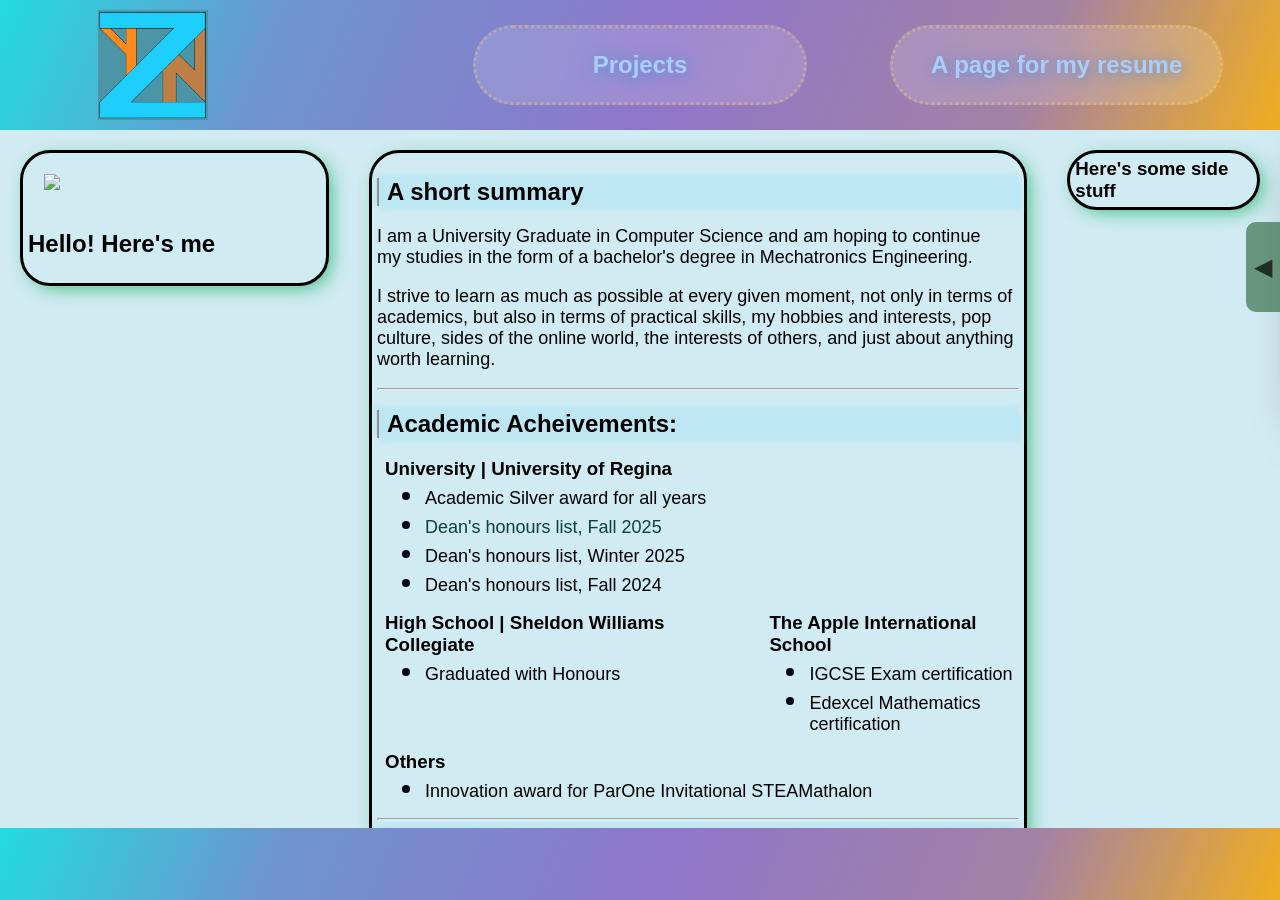
==== index.html @ 122cd5e5 "Quick add and test" ====
<!DOCTYPE html>
<html>

<head>
    <title>Yazan Info</title>
    <link rel="stylesheet" href="style.css">
</head>

<body>
    <header>
        <div class="logo">
            <img src="Images/BlueOrange.png" alt="YZN" class="logo_img">
        </div>

        <div class="drop_down header_btn">
            <a>
                <button class="projects">
                    Projects
                    <!-- <table>
                        <td></td>
                    </table> -->
                </button>
            </a>
        </div>

        <div class="header_btn">
            <a href="resume.html">
                <button>
                    A page for my resume
                </button>
            </a>
        </div>

    </header>

    <main class="information">
        <section class="image">

            <div>
                <img src="Images/border.svg">
            </div>
            
            <h1> Hello! Here's me  </h1>

        </section>

        <section class="info">
            <h2 class="custom_header"> A short summary </h2>
            <div class="summary">
                <p> 
                    I am a University Graduate in Computer Science and am hoping to continue <br> 
                    my studies in the form of a bachelor's degree in Mechatronics Engineering.
                </p>
                <p>
                    I strive to learn as much as possible at every given moment, not only in terms of academics, 
                    but also in terms of practical skills, my hobbies and interests, pop culture, sides of the online world, 
                    the interests of others, and just about anything worth learning.  
                </p>
            </div>
            <hr>
            <h2 class="custom_header"> Academic Acheivements: </h2>
            <div class="indented">
                <h3> University | University of Regina</h3>
                <ul>
                    <li>
                            Academic Silver award for all years
                    </li>    
                    <li>
                        <a href="">
                            Dean's honours list, Fall 2025
                        </a>
                    </li>
                    <li>
                        <a href="https://www.uregina.ca/science/deans-honours-lists/2025-winter.html#fact_1_1">
                            Dean's honours list, Winter 2025
                        </a>
                    </li>
                    <li> 
                        <a href="https://www.uregina.ca/science/deans-honours-lists/2024-fall.html">
                            Dean's honours list, Fall 2024
                        </a>
                    </li>
                </ul>
                <div class="highschool">
                    <div>
                        <h3> High School | Sheldon Williams Collegiate </h3>
                        <ul>
                            <li> Graduated with Honours </li>
                        </ul>
                    </div>
                    <div>
                        <h3> The Apple International School </h3>
                        <ul>
                            <li> IGCSE Exam certification </li>
                            <li> Edexcel Mathematics certification </li>
                        </ul>
                    </div>
                </div>

                <h3> Others </h3>
                <ul>
                    <li> Innovation award for ParOne Invitational STEAMathalon </li>
                </ul>
            </div>
            <hr>
            <h3 class="custom_header"> My skills: </h3>
            <div class="skills">
                <div class="general">
                    <h4> &nbsp;&nbsp;General: </h4>
                        <ul>
                            <li>Critical Thinking</li>
                            <li>Leadership skills</li>
                            <li>Detail-oriented</li>
                            <li>Fast learner</li>
                            <li>Multitasking</li>
                            <li>Excellent Communication</li>
                            <li>Technical Computer oriented skills</li>
                            <!-- <li></li> -->
                        </ul>
                </div>

                <div class="specific">
                    <h4> &nbsp;&nbsp;Specific: </h4>
                        <ul>
                            <li>C++, Python, HTML, CSS, JS, SQL Programming</li>
                            <li>Arduino programming</li>
                            <li>Electronics </li>
                            <li>90+ WPM</li>
                            <li>Git & Github</li>
                        </ul>
                </div>
            </div>
            <hr>
            <h3 class="custom_header">My interests:</h3>
            <div class="interests">
                <div class="list1">
                    <ul>
                        <li>Cubing</li>
                        <li>Learning</li>
                    </ul>
                </div>

                <div class="list2">
                    <ul>
                        <li>Computer Networking</li>
                        <li></li>
                    </ul>
                </div>

                <div class="list3">
                    <ul>
                        <li>Open world games</li>
                    </ul>
                </div>
            </div>

        </section>

        <section class="side">
            <h3> Here's some side stuff </h3>

        <!-- </section> -->
        <!--  -->
        <!-- <section> -->

        </section>
    </main>

    <div class="dock">

        <div class="dock-bg"></div>
        <div class="dock-row">

            <a href="https://github.com/Digital-Souls/Digital-Souls.github.io" target="_blank">
                <div class="dock-icon github">
                    <svg viewBox="0 0 24 24" fill="currentColor">
                        <path d="M12 0c-6.626 0-12 5.373-12 12 0 5.302 3.438 9.8 8.207 
                        11.387.599.111.793-.261.793-.577v-2.234c-3.338.726-4.033-1.416-4.033-1.416-.546-1.387-1.333-1.756-1.333-1.756-1.089-.745.083-.729.083-.729 
                        1.205.084 1.839 1.237 1.839 1.237 1.07 1.834 2.807 1.304 3.492.997.107-.775.418-1.305.762-1.604-2.665-.305-5.467-1.334-5.467-5.931 
                        0-1.311.469-2.381 1.236-3.221-.124-.303-.535-1.524.117-3.176 0 0 1.008-.322 3.301 1.23.957-.266 1.983-.399 3.003-.404 1.02.005 
                        2.047.138 3.006.404 2.291-1.552 3.297-1.23 3.297-1.23.653 1.653.242 2.874.118 3.176.77.84 1.235 1.911 1.235 3.221 0 4.609-2.807 
                        5.624-5.479 5.921.43.372.823 1.102.823 2.222v3.293c0 .319.192.694.801.576 4.765-1.589 8.199-6.086 8.199-11.386 0-6.627-5.373-12-12-12z"></path>
                    </svg>
                </div>
            </a>

            <a href="" target="_blank">
                <div class="dock-icon linkedin">
                    <svg viewBox="0 0 24 24" fill="currentColor">
                        <path d="M20.447 20.452h-3.554v-5.569c0-1.328-.027-3.037-1.852-3.037-1.853 0-2.136 1.445-2.136 2.939v5.667H9.351V9h3.414v1.561h.046c.477-.9 
                        1.637-1.85 3.37-1.85 3.601 0 4.267 2.37 4.267 5.455v6.286zM5.337 7.433c-1.144 0-2.063-.926-2.063-2.065 0-1.138.92-2.063 2.063-2.063 1.14 0
                        2.064.925 2.064 2.063 0 1.139-.925 2.065-2.064 2.065zm1.782 13.019H3.555V9h3.564v11.452zM22.225 0H1.771C.792 0 0 .774 0 1.729v20.542C0 
                        23.227.792 24 1.771 24h20.451C23.2 24 24 23.227 24 22.271V1.729C24 .774 23.2 0 22.222 0h.003z"></path>
                    </svg>
                </div>
            </a>

            <a href="" target="_blank">
                <div class="dock-icon youtube">
                    <svg viewBox="0 0 24 24" fill="currentColor">
                        <path d="M23.498 6.186a3.016 3.016 0 0 0-2.122-2.136C19.505 3.545 12 3.545 12 3.545s-7.505 0-9.377.505A3.017 3.017 0 0 0 .502 6.186C0 8.07 
                        0 12 0 12s0 3.93.502 5.814a3.016 3.016 0 0 0 2.122 2.136c1.871.505 9.376.505 9.376.505s7.505 0 9.377-.505a3.015 3.015 0 0 0 2.122-2.136C24 
                        15.93 24 12 24 12s0-3.93-.502-5.814zM9.545 15.568V8.432L15.818 12l-6.273 3.568z"></path>
                    </svg>
                </div>
            </a>

            <a href="" target="_blank">
                <div class="dock-icon discord">
                    <svg viewBox="0 0 24 24" fill="currentColor">
                        <path d="M20.317 4.3698a19.7913 19.7913 0 00-4.8851-1.5152.0741.0741 0 00-.0785.0371c-.211.3753-.4447.8648-.6083 1.2495-1.8447-.2762-3.68-.2762-5.4868 
                        0-.1636-.3933-.4058-.8742-.6177-1.2495a.077.077 0 00-.0785-.037 19.7363 19.7363 0 00-4.8852 1.515.0699.0699 0 00-.0321.0277C.5334 9.0458-.319 
                        13.5799.0992 18.0578a.0824.0824 0 00.0312.0561c2.0528 1.5076 4.0413 2.4228 5.9929 3.0294a.0777.0777 0 00.0842-.0276c.4616-.6304.8731-1.2952 
                        1.226-1.9942a.076.076 0 00-.0416-.1057c-.6528-.2476-1.2743-.5495-1.8722-.8923a.077.077 0 01-.0076-.1277c.1258-.0943.2517-.1923.3718-.2914a.0743.0743 
                        0 01.0776-.0105c3.9278 1.7933 8.18 1.7933 12.0614 0a.0739.0739 0 01.0785.0095c.1202.099.246.1981.3728.2924a.077.077 0 01-.0066.1276 12.2986 12.2986 
                        0 01-1.873.8914.0766.0766 0 00-.0407.1067c.3604.698.7719 1.3628 1.225 1.9932a.076.076 0 00.0842.0286c1.961-.6067 3.9495-1.5219 6.0023-3.0294a.077.077 
                        0 00.0313-.0552c.5004-5.177-.8382-9.6739-3.5485-13.6604a.061.061 0 00-.0312-.0286zM8.02 15.3312c-1.1825 0-2.1569-1.0857-2.1569-2.419 0-1.3332.9555-2.4189 
                        2.157-2.4189 1.2108 0 2.1757 1.0952 2.1568 2.419-.0189 1.3332-.9555 2.4189-2.1569 2.4189zm7.9748 0c-1.1825 0-2.1569-1.0857-2.1569-2.419 
                        0-1.3332.9554-2.4189 2.1569-2.4189 1.2108 0 2.1757 1.0952 2.1568 2.419 0 1.3332-.9555 2.4189-2.1568 2.4189Z"></path>
                    </svg>
                </div>
            </a>

        </div>

    </div>

    <button class="dock-toggle">&#9664;</button>

    <footer>
        <h2></h2>

    </footer>
    <script src="indexvalidation.js"></script>
</body>

</html>
---- style.css ----
@import url('https://fonts.googleapis.com/css2?family=Archivo+Black&family=Noto+Sans:ital,wght@0,100..900;1,100..900&display=swap');

:root {
    --red: rgb(255, 0, 0);
}

/*----------------------- General stuff -----------------------*/
html, body {
    height: 100vh;
    margin: 0px;
}

body, pre {
    font-family: "Roboto", sans-serif;
    display: grid;
    font-weight: bolder;
    grid-template-rows: auto 1fr auto;
    background-color: #D1EBF2;
}

h3 {
    margin: 0;
}

p, li, pre {
    font-weight: normal;
}

p, pre {
    font-size: large;
}

.custom_header {
    padding-left: 8px;
    border-left: solid rgb(149, 143, 143) 2px;
    background-color: #b8e6f3c0;
    box-shadow: 2px 5px 5px #b8e6f3c0, -2px -5px 5px #b8e6f3c0;
}

/*----------------------- Header -----------------------*/

header {
    display: flex;
    padding: 15px;
    background: linear-gradient(112deg, rgba(35, 219, 222, 1) 0%, rgba(110, 149, 207, 1) 22%, rgba(143, 118, 201, 1) 52%, rgba(164, 130, 164, 1) 80%, rgba(240, 174, 31, 1) 100%);
    height: 100px;
}

.logo {
    flex: 1;
    color: whitesmoke;
    font-size: 20px;
    display: flex;
    justify-content: left;
    align-items: center;
}

.logo_img {
    padding-left: 20%;
    max-width: 110%;
    max-height: 110%;
}

.header h1 {
    margin-left: 5%;
    margin-right: 5%;
    background-color: rgba(220, 227, 83, 0.347);
    box-shadow: 2px 2px 50px 4px rgba(90, 22, 154, 0.348), -2px -2px 50px 4px rgba(220, 227, 83, 0.444);
    border-radius: 20px;
}

.drop_down {
    flex: 1;
}

.projects {

}

.projects_table {

}

.header_btn {
    display: flex;
    align-items: center;
    justify-content: center;
    flex: 1;
}

.header_btn button {
    font-size: x-large;
    background: rgba(255, 255, 255, 0.15);
    backdrop-filter: blur(20px);
    border: 3px rgba(255, 216, 90, 0.315) dotted;
    color: #a9cefc;
    width: 100%;
    height: 100%;
    border-radius: 50px;
    font-weight: bolder;
    text-shadow: 2px 2px 16px #548DD4;
}
.header_btn button:hover {
    background-color: rgba(0, 0, 0, 0.2);
}

.header_btn a {
    width: 80%;
    height: 80%;
}

/*----------------------- Stuff within main -----------------------*/
main {
    display: grid;
    grid-template-columns: 1.5fr 3fr 1fr;    
    overflow-y: scroll;
}

main section {
    border: 3px solid black;
    padding: 5px;
    margin: 20px;
    border-radius: 30px;
    box-shadow: 5px 5px 20px -5px rgb(40, 181, 110);
}

main section.image, .side {
    height: fit-content;
    display: grid;
    position: relative;
}

.image img {
    width: 90%;
    padding: 1em;
}

ul {
    /* list-style-type: circle; */
    margin-top: 0;
    margin-bottom: 1em;
}

.indented {
    padding-left: 0.5em;
}

li {
    font-size: large;
}

li::marker {
    font-size: 1.5em;
    color: rgb(3, 3, 27);
}

a {
    color: black;
    text-decoration: none;
    font-size: large;
}

a:link {
    color: none;
}

a:visited {
    color: rgb(9, 66, 57);
}

a:hover {
    color: darkgreen;
}

a:active {
    color: darkolivegreen;
}

.highschool {
    display: inline-flex;
    column-gap: 5em;
}

.skills {
    display: grid;
    grid-template-columns: auto auto;
}

.skills h4 {
    margin-bottom: 0.2px;
    margin-top: 0.5em;
}
.skills ul {
    margin-top: 0.2px;
}

.interests {
    display: grid;
    grid-template-columns: 1fr 1fr 1fr;
}

/*----------------------- Dock for links -----------------------*/

.dock-toggle {
    position: fixed;
    right: 0;
    z-index: 110;
    cursor: pointer;
    background-color: rgba(2, 66, 13, 0.5);
    color: rgba(0, 0, 0, 0.685);
    border: none;
    border-radius: 10px 0 0 10px;
    height: 10%;
    padding: 8px;
    font-size: 24px;
    transition: opacity 0.3s ease;
}

.dock {
    position: fixed;
    display: inline-flex;
    top: 15%;
    right: -100px;
    flex-direction: column;
    gap: 8px;
    transition: right 0.3s ease;
    z-index: 100;
}
.dock.active {
    right: 0;
}
.dock.active + .dock-toggle {
    opacity: 0;
    pointer-events: none;
}
.dock-bg {
    position: absolute;
    inset: 0;
    background: rgba(0,0,0,0.2);
    backdrop-filter: blur(20px);
    border-radius: 16px;
    border: 1px solid rgba(255,255,255,0.1);
    box-shadow: 0 25px 50px rgba(0,0,0,0.5);
}
.dock-row {
    position: relative;
    display: flex;
    gap: 8px;
    padding: 8px;
    align-items: flex-end;
    flex-direction: column;
}
.dock-icon {
    width: 56px;
    height: 56px;
    display: flex;
    align-items: center;
    justify-content: center;
    border-radius: 12px;
    cursor: pointer;
    transition: transform 0.3s ease, box-shadow 0.3s ease;
}
.dock-icon:hover {
    transform: scale(1.1) translateY(-8px);
    box-shadow: 0 20px 30px rgba(0,0,0,0.6);
}
.github { background: linear-gradient(to bottom right,#374151,#111827); }
.linkedin { background: linear-gradient(to bottom right,#2563eb,#1e3a8a); }
.youtube { background: linear-gradient(to bottom right,#dc2626,#b91c1c); }
.discord { background: linear-gradient(to bottom right,#4f46e5,#3730a3); }
.dock-icon svg { width: 32px; height: 32px; color: white; }

/*----------------------- Footer -----------------------*/

footer {
    display: grid;
    /* background: linear-gradient(to bottom right,#ffb834,#23DBDE); */
    grid-template-columns: 2fr 1fr;
    padding: 1em;
    background: linear-gradient(112deg, rgba(35, 219, 222, 1) 0%, rgba(110, 149, 207, 1) 22%, rgba(143, 118, 201, 1) 52%, rgba(164, 130, 164, 1) 80%, rgba(240, 174, 31, 1) 100%);
}

/*----------------------- Mobile -----------------------*/

@media (max-width: 768px) {
    .information {
      display: flex;
      flex-direction: column;
      overflow-x: scroll;
    }

    .header_btn {
      display: flex;
      align-items: center;
      justify-content: center;
      flex: 1;
    }

    .header_btn button {
        font-size: large;
        background: rgba(255, 255, 255, 0.15);
        backdrop-filter: blur(20px);
        border: 3px rgba(255, 216, 90, 0.315) dotted;
        color: #a9cefc;
        width: 100%;
        height: 100%;
        border-radius: 50px;
        font-weight: bolder;
        text-shadow: 2px 2px 16px #548DD4;
    }
    .header_btn button:hover {
        background-color: rgba(0, 0, 0, 0.2);
    }

    .header_btn a {
        width: 60%;
        height: 60%;
    }
}
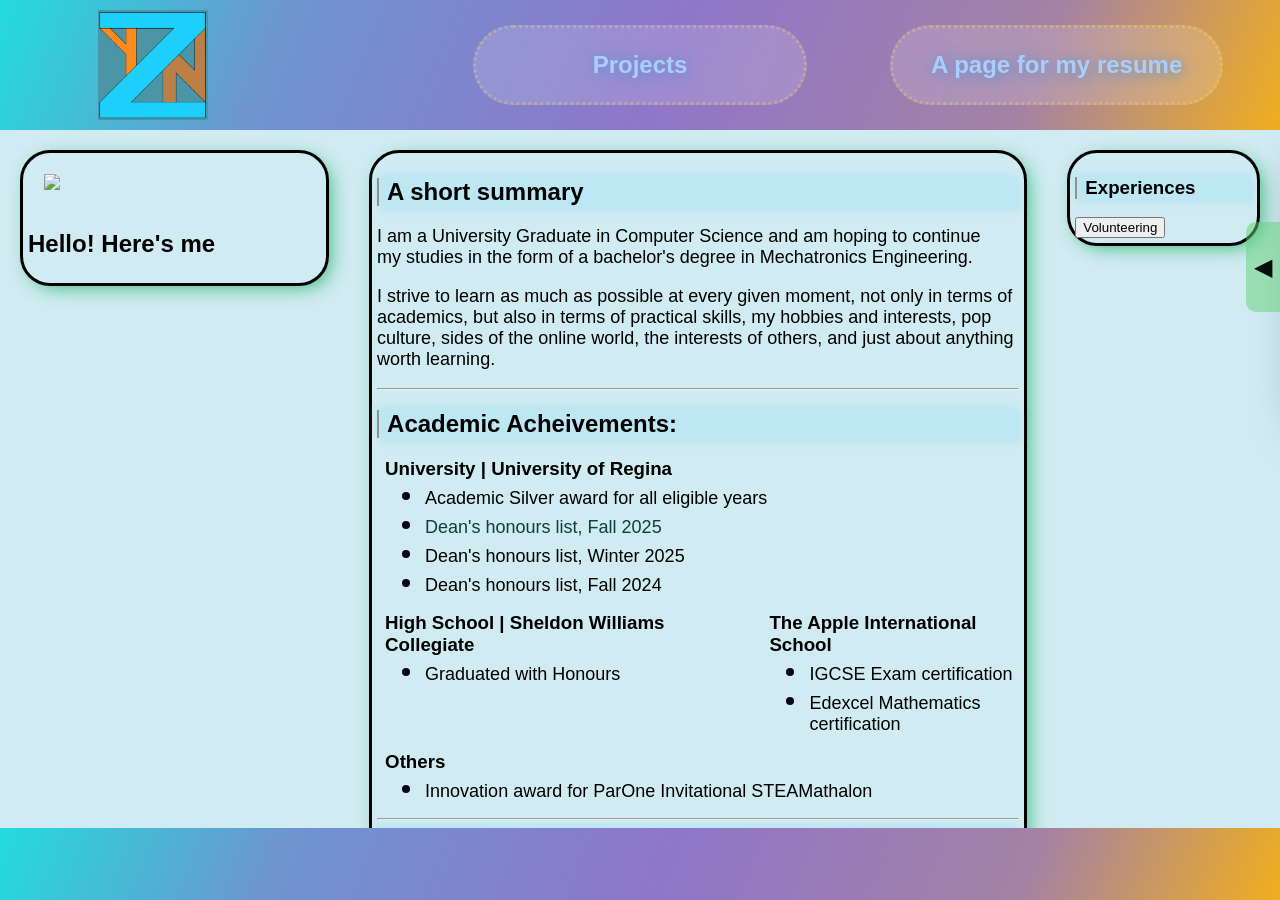
==== commit 0a1ffc13: "I don't remember" ====
--- a/index.html
+++ b/index.html
@@ -63,7 +63,7 @@
                 <h3> University | University of Regina</h3>
                 <ul>
                     <li>
-                            Academic Silver award for all years
+                            Academic Silver award for all eligible years
                     </li>    
                     <li>
                         <a href="">
@@ -115,18 +115,19 @@
                             <li>Multitasking</li>
                             <li>Excellent Communication</li>
                             <li>Technical Computer oriented skills</li>
-                            <!-- <li></li> -->
+                            <li>Front and back- end web development</li>
                         </ul>
                 </div>
 
                 <div class="specific">
                     <h4> &nbsp;&nbsp;Specific: </h4>
                         <ul>
-                            <li>C++, Python, HTML, CSS, JS, SQL Programming</li>
+                            <li>C#, C/C++, Python, HTML, CSS, JS, SQL, Java Programming</li>
                             <li>Arduino programming</li>
                             <li>Electronics </li>
                             <li>90+ WPM</li>
                             <li>Git & Github</li>
+                            <li>Docker</li>
                         </ul>
                 </div>
             </div>
@@ -157,13 +158,17 @@
         </section>
 
         <section class="side">
-            <h3> Here's some side stuff </h3>
-
-        <!-- </section> -->
-        <!--  -->
-        <!-- <section> -->
-
+            <h3 class="custom_header"> Experiences </h3>
+            <div class="side_btn_div">
+                <button class="side_btn">
+                    Volunteering
+                </button>
+            </div>
         </section>
+        
+        <!-- <section>
+
+        </section> -->
     </main>
 
     <div class="dock">
--- a/style.css
+++ b/style.css
@@ -18,7 +18,7 @@
     background-color: #D1EBF2;
 }
 
-h3 {
+.info h3 {
     margin: 0;
 }
 
@@ -124,7 +124,7 @@
     box-shadow: 5px 5px 20px -5px rgb(40, 181, 110);
 }
 
-main section.image, .side {
+main section.image {
     height: fit-content;
     display: grid;
     position: relative;
@@ -197,6 +197,16 @@
 .interests {
     display: grid;
     grid-template-columns: 1fr 1fr 1fr;
+}
+
+.side {
+    display: flex;
+    flex-direction: column;
+    height: fit-content;
+}
+
+.side h3 {
+    margin-left: 0;
 }
 
 /*----------------------- Dock for links -----------------------*/
@@ -206,8 +216,8 @@
     right: 0;
     z-index: 110;
     cursor: pointer;
-    background-color: rgba(2, 66, 13, 0.5);
-    color: rgba(0, 0, 0, 0.685);
+    background-color: rgba(98, 209, 118, 0.5);
+    color: rgba(0, 0, 0, 0.946);
     border: none;
     border-radius: 10px 0 0 10px;
     height: 10%;
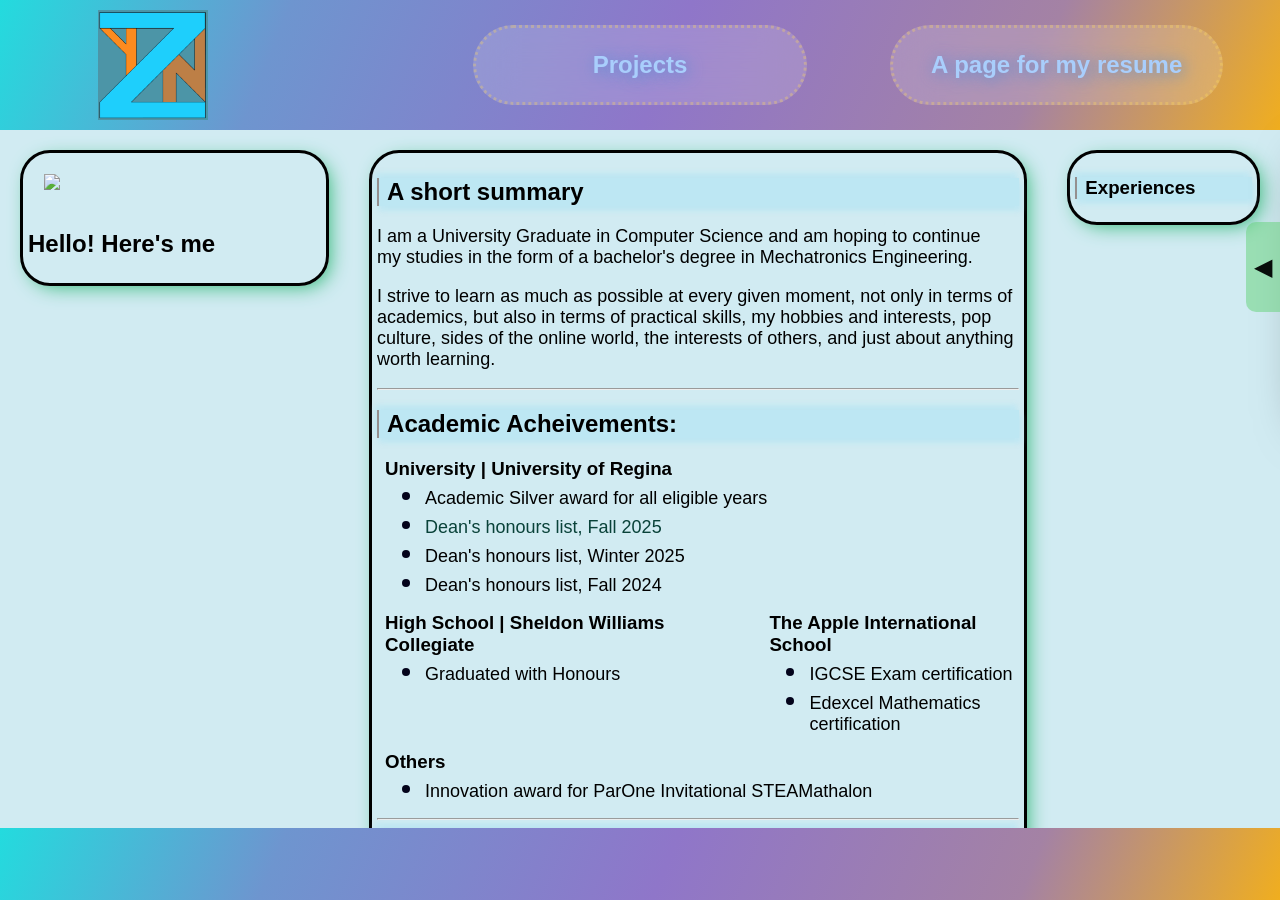
==== commit 48a0e69f: "Removed the unfinished button" ====
--- a/index.html
+++ b/index.html
@@ -159,11 +159,11 @@
 
         <section class="side">
             <h3 class="custom_header"> Experiences </h3>
-            <div class="side_btn_div">
+            <!-- <div class="side_btn_div">
                 <button class="side_btn">
                     Volunteering
                 </button>
-            </div>
+            </div> -->
         </section>
         
         <!-- <section>
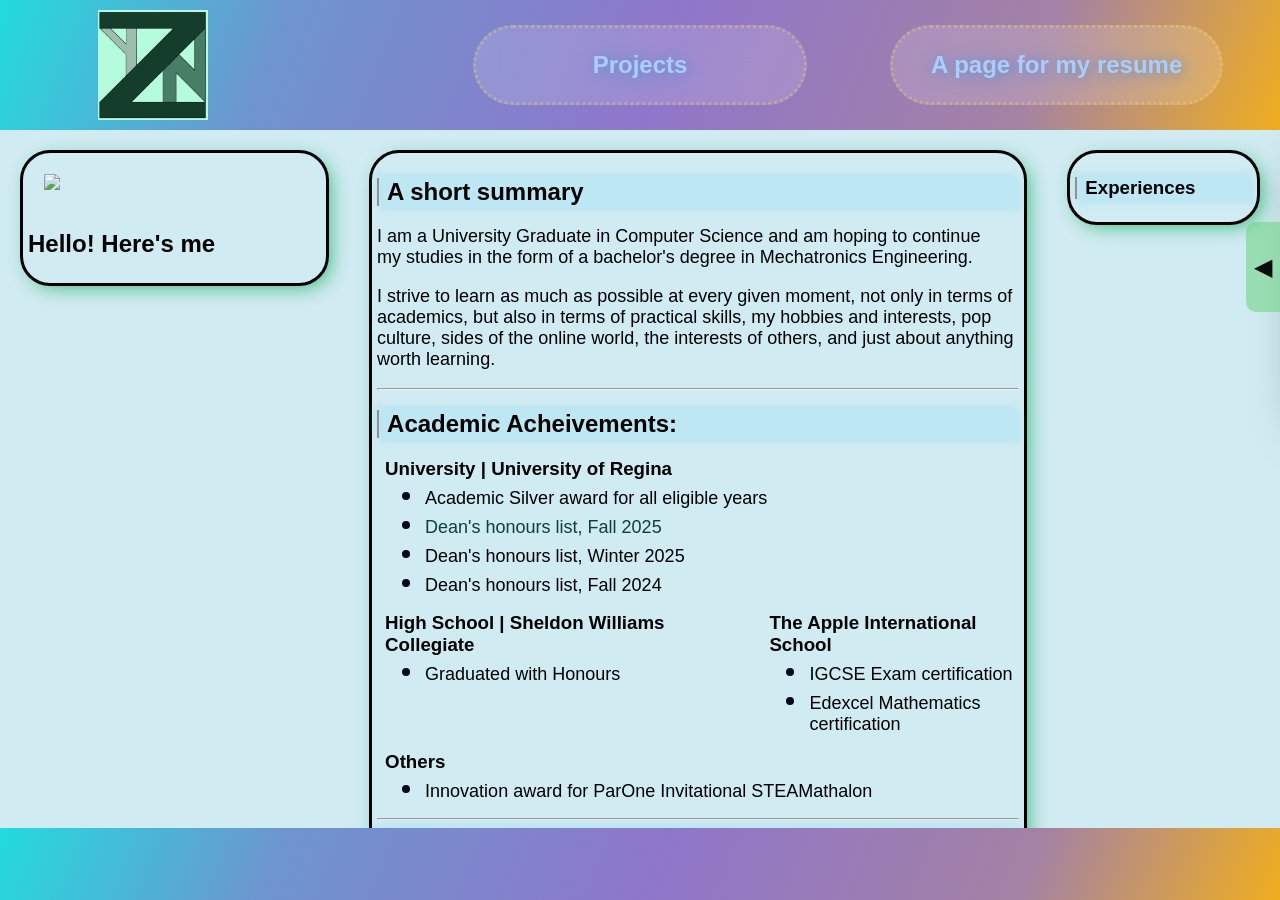
==== commit 427c2885: "Changed resume and logo, Fixed mobile version" ====
--- a/index.html
+++ b/index.html
@@ -4,12 +4,13 @@
 <head>
     <title>Yazan Info</title>
     <link rel="stylesheet" href="style.css">
+    <meta name="viewport" content="width=device-width, initial-scale=1.0">
 </head>
 
 <body>
     <header>
         <div class="logo">
-            <img src="Images/BlueOrange.png" alt="YZN" class="logo_img">
+            <img src="Images/Mint.png" alt="YZN" class="logo_img">
         </div>
 
         <div class="drop_down header_btn">
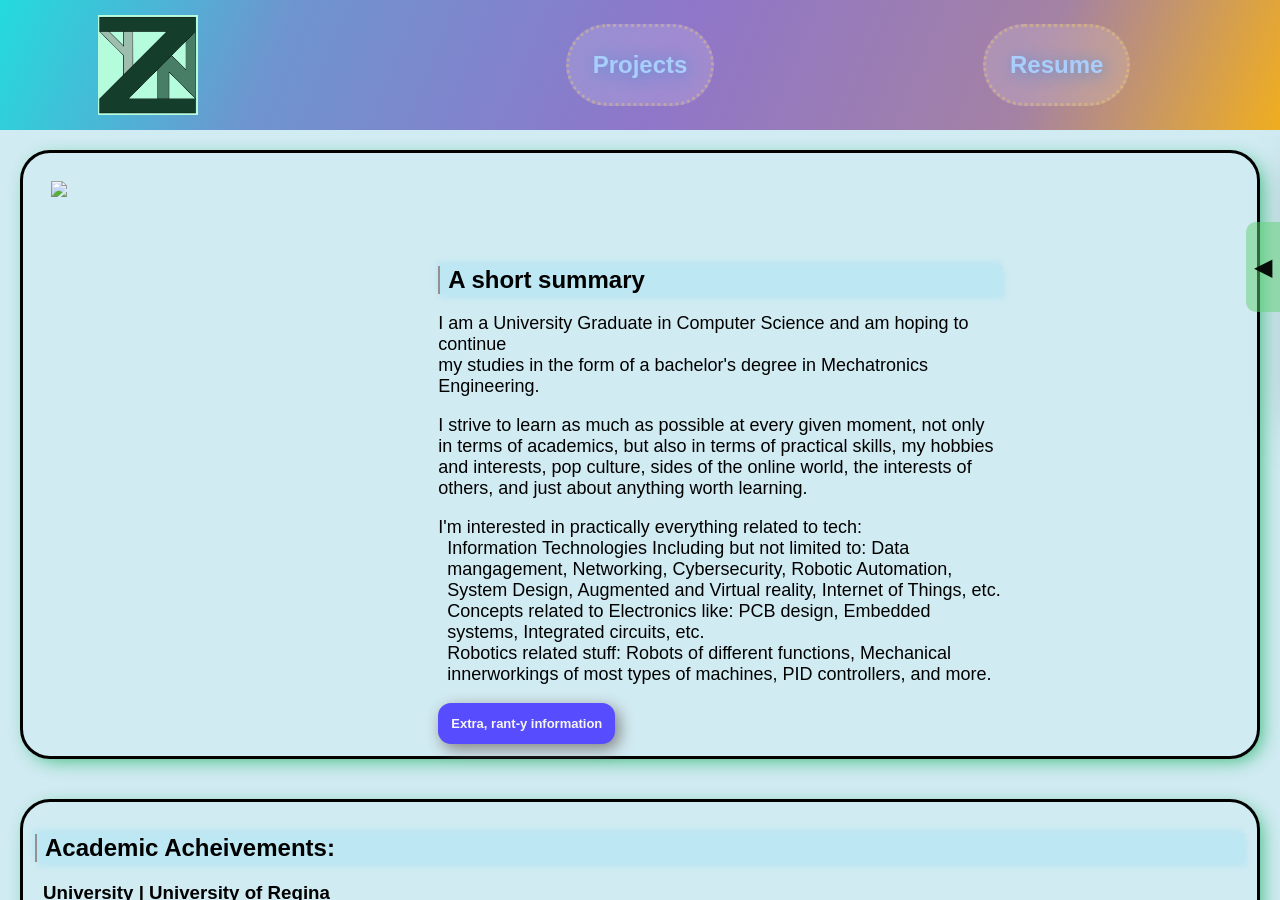
==== commit ce18586d: "Completely overhauled the website Changed the style of the site from being a column-based site to a " ====
--- a/index.html
+++ b/index.html
@@ -9,45 +9,59 @@
 
 <body>
     <header>
-        <div class="logo">
-            <img src="Images/Mint.png" alt="YZN" class="logo_img">
+        <div class="logo_space">
+            <a href="index.html" class="logo_link">
+                <img src="Images/Mint.png" alt="YZN logo" class="logo_img">
+            </a>
         </div>
 
-        <div class="drop_down header_btn">
-            <a>
-                <button class="projects">
-                    Projects
-                    <!-- <table>
-                        <td></td>
-                    </table> -->
-                </button>
-            </a>
+        <div class="header_btn_space">
+            <div class="header_btn">
+                <div class="drop_down_hover">
+                    <button class="projects hover_btn">Projects</button>
+                    <table class="projects_table">
+                            <tr>
+                                <th colspan="1">Physical</th>
+                                <!-- <th colspan="1">Digital</th> -->
+                            </tr>
+                            <tr>
+                                <td><a target="_blank" href="https://github.com/Digital-Souls/TaskTracker">TaskTracker</a></td>
+                                <!-- <td><a>r1c2</a></td> -->
+                            </tr>
+                            <!-- <tr>
+                                <td><a>r2c1</a></td>
+                                <td><a>r2c2</a></td>
+                            </tr>
+                            <tr>
+                                <td><a>r3c1</a></td>
+                                <td><a>r3c2</a></td>
+                            </tr> -->
+                            
+                        </table>
+                    </div>
+            </div>
+            
+            <div class="header_btn">
+                <a href="resume.html">
+                    <button>
+                        Resume
+                    </button>
+                </a>
+            </div>
+
         </div>
-
-        <div class="header_btn">
-            <a href="resume.html">
-                <button>
-                    A page for my resume
-                </button>
-            </a>
-        </div>
-
+            
     </header>
 
     <main class="information">
-        <section class="image">
+        <section class="intro">
 
             <div>
-                <img src="Images/border.svg">
+                <img src="Images/cross_bg.png">
             </div>
             
-            <h1> Hello! Here's me  </h1>
-
-        </section>
-
-        <section class="info">
-            <h2 class="custom_header"> A short summary </h2>
             <div class="summary">
+                <h2 class="custom_header"> A short summary </h2>
                 <p> 
                     I am a University Graduate in Computer Science and am hoping to continue <br> 
                     my studies in the form of a bachelor's degree in Mechatronics Engineering.
@@ -57,8 +71,49 @@
                     but also in terms of practical skills, my hobbies and interests, pop culture, sides of the online world, 
                     the interests of others, and just about anything worth learning.  
                 </p>
-            </div>
-            <hr>
+                <p class="continuous">
+                    I'm interested in practically everything related to tech: 
+                    <p class="indented continuous">
+                        Information Technologies Including but not limited to: 
+                        Data mangagement, Networking, Cybersecurity, Robotic Automation,
+                        System Design, Augmented and Virtual reality, Internet of Things, etc.
+                    </p>
+                    <p class="indented continuous">
+                        Concepts related to Electronics like: PCB design, Embedded systems, Integrated circuits, etc.
+                    </p>
+                    <p class="indented continuous">Robotics related stuff: Robots of different functions, 
+                        Mechanical innerworkings of most types of machines, PID controllers, and more.
+                    </p>
+                </p>
+                <div class="extra">
+                    <a href="javascript:void(0)" class="drop_down_header" onclick="dropDownFunc('Extra')">Extra, rant-y information</a>
+                    <div class="extra_div" id="Extra">
+                        <section class="internal">
+                            <p class="continuous">Academically</p>
+                            <p class="indented continuous">
+                                I enjoy the subjects closer to problem solving rather than the ones oriented around
+                                memorizing material. Examples include: Math, mainly the calculus and linear algebra side of things
+                                but that's mostly because I haven't gotten to proofs yet. <br> Physics, despite not being the best at it,
+                                I enjoy the problem solving and puzzle-like aspects of it. <br> Computer Science (as is apparent) but not
+                                to the same degree as the others since the mode of thinking is wildly different. 
+                            </p>
+                            <p class="continuous">Hobbies</p>
+                            <p class="indented continuous">
+                                Despite not participating in a lot, I'm interested in so many different hobbies (including those that can lead
+                                to careers): <br> Gaming: Metroid-vania Games like Hollow Knight, Silksong, Dead cells.
+                                Open world games like Minecraft, Terraria.
+
+                            </p>
+                        </section>
+                    </div>
+                </div>
+                
+            </div>
+
+        </section>
+
+        <section class="info">
+            
             <h2 class="custom_header"> Academic Acheivements: </h2>
             <div class="indented">
                 <h3> University | University of Regina</h3>
@@ -87,6 +142,7 @@
                         <h3> High School | Sheldon Williams Collegiate </h3>
                         <ul>
                             <li> Graduated with Honours </li>
+                            <li class="test">mobile</li>
                         </ul>
                     </div>
                     <div>
@@ -121,7 +177,7 @@
                 </div>
 
                 <div class="specific">
-                    <h4> &nbsp;&nbsp;Specific: </h4>
+                    <h4> &ensp;Specific: </h4>
                         <ul>
                             <li>C#, C/C++, Python, HTML, CSS, JS, SQL, Java Programming</li>
                             <li>Arduino programming</li>
@@ -158,18 +214,43 @@
 
         </section>
 
-        <section class="side">
-            <h3 class="custom_header"> Experiences </h3>
-            <!-- <div class="side_btn_div">
-                <button class="side_btn">
-                    Volunteering
-                </button>
-            </div> -->
+        <section class="experiences">
+            <h2 class="custom_header"> Experiences </h2>
+            <h3 class="custom_header2">Volunteering</h3>
+            <a href="javascript:void(0)" class="drop_down_header" onclick="dropDownFunc('TechForAll')">TechForAll</a>
+            <div class="exp_div" id="TechForAll">
+                <section class="internal"> 
+                    <h2>TechForAll Canada</h2>
+                    <ul>
+                        <li>Overview: An event organized to teach the basics of web developmet and desig</li>
+                    </ul>
+                </section>
+            </div>
+            <h3 class="custom_header2">Work</h3>
+            <a href="javascript:void(0)" class="drop_down_header" onclick="dropDownFunc('TB')">TutorBright</a>
+            <div class="exp_div" id="TB">
+                <section class="internal">
+                    <h2>TutorBright Praries</h2>
+                    <ul>
+                        <li>Other</li>
+                    </ul>
+                </section>
+            </div>
+            <a href="javascript:void(0)" class="drop_down_header" onclick="dropDownFunc('REAL')">REAL</a>
+            <div class="exp_div" id="REAL">
+                <section class="internal">
+                    <h2>REAL District</h2>
+                    <ul>
+                        <li>Other</li>
+                    </ul>
+                </section>
+            </div>
         </section>
         
-        <!-- <section>
-
-        </section> -->
+        <footer>
+            <h3>Contact Information: <button onclick="copyFunc('email')" id="email" class="copyBtn">YZN33@proton.me</button> </h3>
+        </footer>
+
     </main>
 
     <div class="dock">
@@ -190,7 +271,7 @@
                 </div>
             </a>
 
-            <a href="" target="_blank">
+            <a href="https://www.linkedin.com/in/yazan-saleh-33033y/" target="_blank">
                 <div class="dock-icon linkedin">
                     <svg viewBox="0 0 24 24" fill="currentColor">
                         <path d="M20.447 20.452h-3.554v-5.569c0-1.328-.027-3.037-1.852-3.037-1.853 0-2.136 1.445-2.136 2.939v5.667H9.351V9h3.414v1.561h.046c.477-.9 
@@ -201,7 +282,7 @@
                 </div>
             </a>
 
-            <a href="" target="_blank">
+            <a href="https://www.youtube.com/channel/UCR1uzWhH1B3VLNHxBBVmh_A" target="_blank">
                 <div class="dock-icon youtube">
                     <svg viewBox="0 0 24 24" fill="currentColor">
                         <path d="M23.498 6.186a3.016 3.016 0 0 0-2.122-2.136C19.505 3.545 12 3.545 12 3.545s-7.505 0-9.377.505A3.017 3.017 0 0 0 .502 6.186C0 8.07 
@@ -233,11 +314,7 @@
 
     <button class="dock-toggle">&#9664;</button>
 
-    <footer>
-        <h2></h2>
-
-    </footer>
-    <script src="indexvalidation.js"></script>
+    <script src="scripts.js"></script>
 </body>
 
 </html>
--- a/style.css
+++ b/style.css
@@ -37,6 +37,7 @@
     box-shadow: 2px 5px 5px #b8e6f3c0, -2px -5px 5px #b8e6f3c0;
 }
 
+
 /*----------------------- Header -----------------------*/
 
 header {
@@ -46,7 +47,7 @@
     height: 100px;
 }
 
-.logo {
+.logo_space {
     flex: 1;
     color: whitesmoke;
     font-size: 20px;
@@ -56,21 +57,32 @@
 }
 
 .logo_img {
-    padding-left: 20%;
-    max-width: 110%;
-    max-height: 110%;
-}
-
-.header h1 {
+    display: block;
+    max-width: 100%;
+    max-height: 100%;
+}
+
+.logo_link {
+    display: flex;
+    align-items: center;
+    height: 100%;
+    max-width: 100%;
+    margin-left: 20%;
+    padding: 0;
+    line-height: 0;
+}
+
+/* .header {
     margin-left: 5%;
     margin-right: 5%;
     background-color: rgba(220, 227, 83, 0.347);
     box-shadow: 2px 2px 50px 4px rgba(90, 22, 154, 0.348), -2px -2px 50px 4px rgba(220, 227, 83, 0.444);
     border-radius: 20px;
-}
-
-.drop_down {
-    flex: 1;
+} */
+
+.drop_down_hover {
+    position: relative;
+    display: inline-block;
 }
 
 .projects {
@@ -78,7 +90,45 @@
 }
 
 .projects_table {
-
+    display: none;
+    position: absolute;
+    background-color: #b8c0d1;
+    box-shadow: 0px 8px 16px 0px rgba(0,0,0,0.2);
+    z-index: 1;
+    border: 2px #a8b6d3 solid;
+    padding: 0.05em;
+    border-radius: 5px;
+}
+
+.projects_table td{
+    color: black;
+    padding: 6px;
+    border: 1px solid black;
+}
+
+.projects_table td a {
+    font-size: medium;
+    cursor: vertical-text;
+}
+
+.projects_table th {
+    border: 1px solid black;
+    padding: 6px;
+    font-size: larger;
+}
+
+.drop_down_hover:hover .projects_table {
+    display: block;
+}
+
+.drop_down_hover:hover .hover_btn {
+    background-color: #1e3a8a;
+}
+
+.header_btn_space {
+    display: inline-flex;
+    flex: 2;
+    flex-direction: row;
 }
 
 .header_btn {
@@ -94,45 +144,76 @@
     backdrop-filter: blur(20px);
     border: 3px rgba(255, 216, 90, 0.315) dotted;
     color: #a9cefc;
-    width: 100%;
+    width: fit-content;
     height: 100%;
     border-radius: 50px;
     font-weight: bolder;
     text-shadow: 2px 2px 16px #548DD4;
+    padding: 1em;
 }
 .header_btn button:hover {
     background-color: rgba(0, 0, 0, 0.2);
 }
 
-.header_btn a {
-    width: 80%;
-    height: 80%;
-}
-
 /*----------------------- Stuff within main -----------------------*/
 main {
     display: grid;
-    grid-template-columns: 1.5fr 3fr 1fr;    
+    grid-template-rows: 1.5fr 3fr 1fr;    
     overflow-y: scroll;
 }
 
 main section {
     border: 3px solid black;
-    padding: 5px;
+    padding: 0.75em;
     margin: 20px;
     border-radius: 30px;
     box-shadow: 5px 5px 20px -5px rgb(40, 181, 110);
 }
 
-main section.image {
+main section.intro {
     height: fit-content;
     display: grid;
     position: relative;
 }
 
-.image img {
+.intro img {
     width: 90%;
     padding: 1em;
+}
+
+.intro {
+    display: grid;
+    grid-template-columns: 1fr 2fr;
+}
+
+.summary {
+    /* border: black 1px solid; */
+    margin: 10% 30% 0 0;
+}
+
+.extra a.drop_down_header {
+    width: fit-content;
+    background: rgb(88, 76, 255);
+    display: block;
+    position: relative;
+    padding: 1em;
+    color: whitesmoke;
+    border-radius: 1em;
+    box-shadow: 4px 5px 16px gray;
+    font-size: small;
+}
+
+.extra a:hover {
+    background-color: rgba(255, 255, 255, 0.15);
+    color: rgb(0, 64, 0);
+}
+
+.extra .extra_div {
+    display: none;
+}
+
+.continuous {
+    margin: 0;
 }
 
 ul {
@@ -197,16 +278,55 @@
 .interests {
     display: grid;
     grid-template-columns: 1fr 1fr 1fr;
-}
-
-.side {
-    display: flex;
-    flex-direction: column;
-    height: fit-content;
-}
-
-.side h3 {
-    margin-left: 0;
+    margin-top: 1em;
+}
+
+
+.experiences .exp_div {
+    display: none;
+}
+
+.experiences > a {
+    color: rgb(0, 0, 32);
+    padding: 14px 16px;
+    text-decoration: none;
+    font-size: 17px;
+    display: block;
+}
+
+/* Style the drop down button */
+.experiences a.drop_down_header {
+    width: auto;
+    background: rgba(238, 181, 166, 0.151);
+    display: block;
+    position: relative;
+    right: 0;
+    top: 0;
+    border-top: 5px double white;
+    border-bottom: 5px double slategray;
+    border-radius: 5px;
+}
+
+.experiences a:hover {
+    background-color: rgba(255, 255, 255, 0.15);
+    color: rgb(0, 64, 0);
+}
+
+.internal {
+    margin: 0;
+    border: 5px hidden rgb(93, 172, 119);
+    background-color: #5e006118;
+    padding: 0.75em;
+    border-radius: 15px;
+    box-shadow: 5px 5px 1px;
+}
+
+.custom_header2 {
+    width: 20%;
+    padding-left: 8px;
+    border-left: solid rgb(201, 53, 53) 2px;
+    background-color: #f7dd96c0;
+    box-shadow: 2px 5px 10px #f7dd96c0, -2px -5px 10px #f7dd96c0;
 }
 
 /*----------------------- Dock for links -----------------------*/
@@ -290,14 +410,29 @@
     background: linear-gradient(112deg, rgba(35, 219, 222, 1) 0%, rgba(110, 149, 207, 1) 22%, rgba(143, 118, 201, 1) 52%, rgba(164, 130, 164, 1) 80%, rgba(240, 174, 31, 1) 100%);
 }
 
+.copyBtn {
+    color: rgb(5, 39, 5);
+    text-decoration: underline;
+    cursor: pointer;
+    background-color: rgba(0, 0, 0, 0);
+    border: 0px;
+    font-size: large;
+}
+
+.test {
+    display: none;
+}
+
+.hidden {
+    color: rgba(255, 255, 255, 0);
+    background-color: rgba(255, 255, 255, 0);
+    border-color: rgba(255, 255, 255, 0);
+}
+
+
 /*----------------------- Mobile -----------------------*/
 
 @media (max-width: 768px) {
-    .information {
-      display: flex;
-      flex-direction: column;
-      overflow-x: scroll;
-    }
 
     .header_btn {
       display: flex;
@@ -326,4 +461,25 @@
         width: 60%;
         height: 60%;
     }
+
+    p, pre {
+        font-size: medium;
+    }
+
+    li {
+        font-size: medium;
+    }
+
+    li::marker {
+        font-size: 1em;
+    }
+
+    a {
+        font-size: medium;
+    }
+
+    .test {
+        display: block;
+    }
+
 }
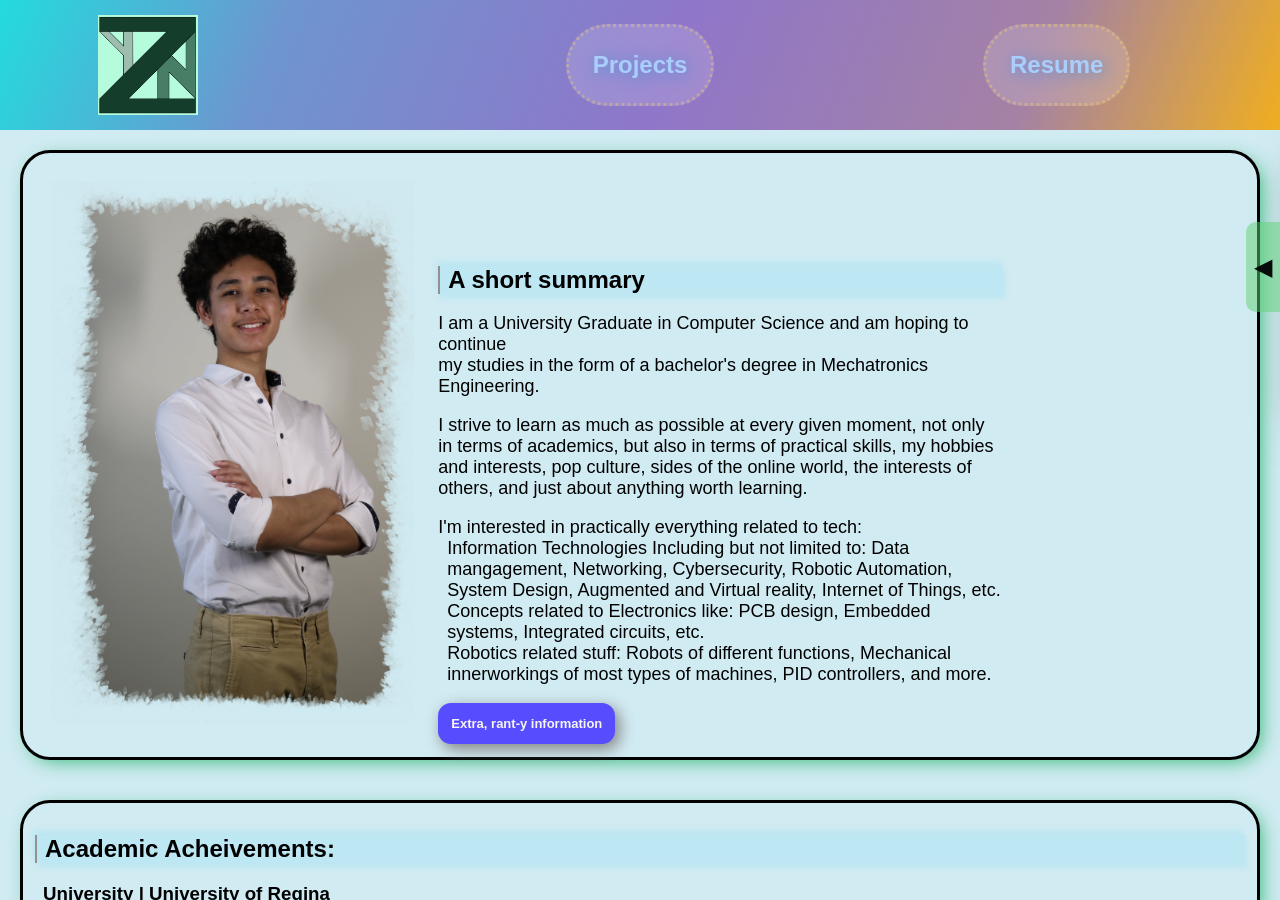
==== commit 4d636b54: "some smaller stuff, fixed the image" ====
--- a/index.html
+++ b/index.html
@@ -57,7 +57,7 @@
         <section class="intro">
 
             <div>
-                <img src="Images/cross_bg.png">
+                <img src="Images/Cross_bg.jpeg" alt="Image of me">
             </div>
             
             <div class="summary">
@@ -142,7 +142,6 @@
                         <h3> High School | Sheldon Williams Collegiate </h3>
                         <ul>
                             <li> Graduated with Honours </li>
-                            <li class="test">mobile</li>
                         </ul>
                     </div>
                     <div>
@@ -172,7 +171,7 @@
                             <li>Multitasking</li>
                             <li>Excellent Communication</li>
                             <li>Technical Computer oriented skills</li>
-                            <li>Front and back- end web development</li>
+                            <li>Front and back-end web development</li>
                         </ul>
                 </div>
 
@@ -201,7 +200,7 @@
                 <div class="list2">
                     <ul>
                         <li>Computer Networking</li>
-                        <li></li>
+                        <li>Exercise (gym)</li>
                     </ul>
                 </div>
 
